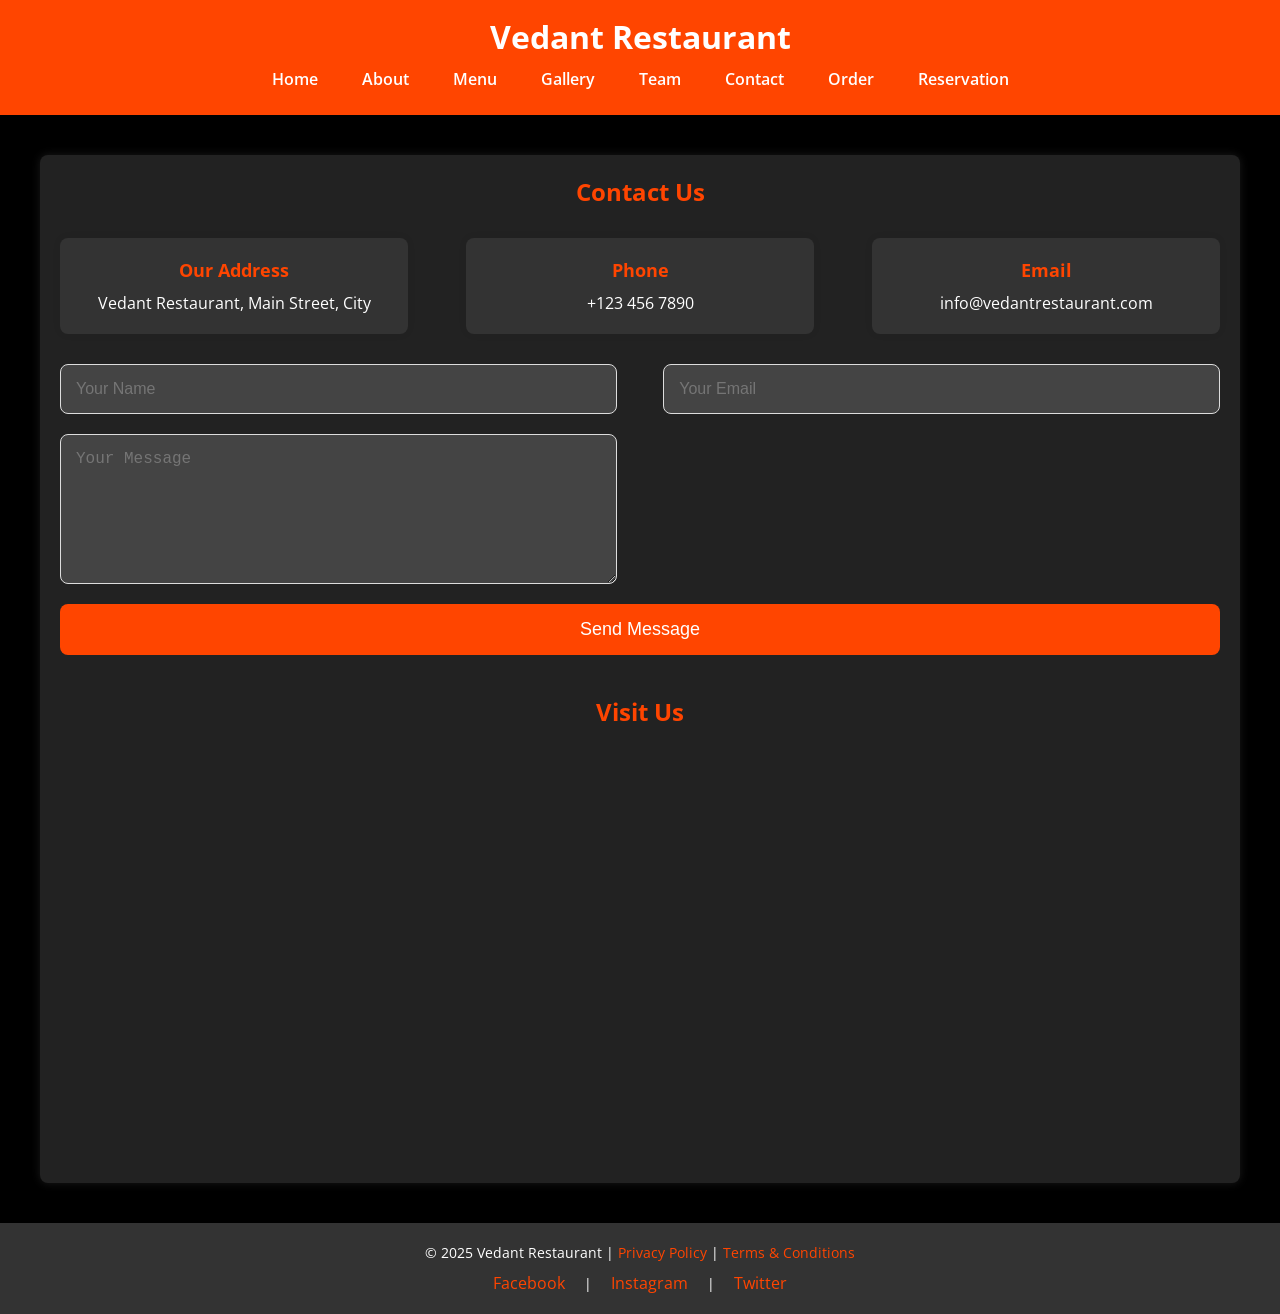
==== contact.html @ 71e14c06 "Add files via upload" ====
<!DOCTYPE html>
<html lang="en">
<head>
    <meta charset="UTF-8">
    <meta name="viewport" content="width=device-width, initial-scale=1.0">
    <title>Contact - Vedant Restaurant</title>
    <link href="https://fonts.googleapis.com/css2?family=Open+Sans:wght@400;600&display=swap" rel="stylesheet">
    <style>
        * {
            margin: 0;
            padding: 0;
            box-sizing: border-box;
        }

        body {
            font-family: 'Open Sans', sans-serif;
            background-color: #000;
            color: #fff;
            padding: 0;
            margin: 0;
        }

        header {
            background-color: orangered;
            color: white;
            padding: 15px 0;
            text-align: center;
        }

        header h1 {
            margin: 0;
        }

        .navbar ul {
            list-style: none;
            padding: 0;
            text-align: center;
        }

        .navbar ul li {
            display: inline-block;
            padding: 10px 20px;
        }

        .navbar ul li a {
            text-decoration: none;
            color: white;
            font-weight: 600;
            transition: 0.3s;
        }

        .navbar ul li a:hover {
            color: #333;
        }

        .contact-container {
            max-width: 1200px;
            margin: 40px auto;
            padding: 20px;
            background-color: #222;
            box-shadow: 0 0 10px rgba(255, 255, 255, 0.1);
            border-radius: 8px;
        }

        .contact-container h2 {
            text-align: center;
            color: orangered;
            margin-bottom: 30px;
        }

        .contact-info {
            display: flex;
            justify-content: space-between;
            margin-bottom: 30px;
        }

        .contact-info div {
            width: 30%;
            padding: 20px;
            background-color: #333;
            box-shadow: 0 0 10px rgba(0, 0, 0, 0.05);
            text-align: center;
            border-radius: 8px;
        }

        .contact-info div h3 {
            margin-bottom: 10px;
            font-size: 18px;
            color: orangered;
        }

        .contact-info div p {
            font-size: 16px;
        }

        .contact-form {
            display: flex;
            flex-wrap: wrap;
            justify-content: space-between;
        }

        .contact-form input, .contact-form textarea {
            width: 48%;
            padding: 15px;
            margin-bottom: 20px;
            border: 1px solid #ddd;
            border-radius: 8px;
            font-size: 16px;
            background-color: #444;
            color: white;
        }

        .contact-form textarea {
            height: 150px;
        }

        .contact-form button {
            width: 100%;
            padding: 15px;
            background-color: orangered;
            color: white;
            border: none;
            border-radius: 8px;
            font-size: 18px;
            cursor: pointer;
            transition: 0.3s;
        }

        .contact-form button:hover {
            background-color: darkorange;
        }

        .map {
            margin-top: 40px;
            text-align: center;
        }

        iframe {
            width: 100%;
            height: 400px;
            border: none;
            border-radius: 8px;
        }

        footer {
    background-color: #333;
    color: white;
    padding: 20px 0;
    text-align: center;
    font-size: 14px;
}

footer a {
    color: orangered;
    text-decoration: none;
}

footer a:hover {
    text-decoration: underline;
}

footer .social-links {
    margin-top: 10px;
}

footer .social-links a {
    margin: 0 15px;
    font-size: 16px;
}

        /* Responsive Design */
        @media screen and (max-width: 768px) {
            .contact-info {
                flex-direction: column;
            }

            .contact-info div {
                width: 100%;
                margin-bottom: 20px;
            }

            .contact-form input, .contact-form textarea {
                width: 100%;
            }
        }
    </style>
</head>
<body>
    <header>
        <h1>Vedant Restaurant</h1>
        <div class="navbar">
            <ul>
                <li><a href="index.html">Home</a></li>
                <li><a href="about.html">About</a></li>
                <li><a href="menu.html">Menu</a></li>
                <li><a href="gallery.html">Gallery</a></li>
                <li><a href="team.html">Team</a></li>
                <li><a href="contact.html">Contact</a></li>
                <li><a href="order.html">Order</a></li>
                <li><a class="reservation" href="#">Reservation</a></li>
            </ul>
        </div>
    </header>

    <div class="contact-container">
        <h2>Contact Us</h2>

        <div class="contact-info">
            <div>
                <h3>Our Address</h3>
                <p>Vedant Restaurant, Main Street, City</p>
            </div>
            <div>
                <h3>Phone</h3>
                <p>+123 456 7890</p>
            </div>
            <div>
                <h3>Email</h3>
                <p>info@vedantrestaurant.com</p>
            </div>
        </div>

        <div class="contact-form">
            <input type="text" placeholder="Your Name" required>
            <input type="email" placeholder="Your Email" required>
            <textarea placeholder="Your Message" required></textarea>
            <button type="submit">Send Message</button>
        </div>

        <div class="map">
            <h2>Visit Us</h2>
            <iframe src="https://www.google.com/maps/embed?pb=!1m18!1m12!1m3!1d241946.09755389165!2d73.67283184014417!3d18.645688835908576!2m3!1f0!2f0!3f0!3m2!1i1024!2i768!4f13.1!3m3!1m2!1s0x3bc2cbe5a6acae13%3A0x2cc25836198fd2c1!2sVedant%20Pure%20Veg%20Restaurant!5e0!3m2!1sen!2sin!4v1735737561800!5m2!1sen!2sin" width="600" height="450" style="border:0;" allowfullscreen="" loading="lazy" referrerpolicy="no-referrer-when-downgrade"></iframe>
        </div>
    </div>

    <footer>
        <div class="footer-container">
            <p>&copy; 2025 Vedant Restaurant | <a href="privacy.html">Privacy Policy</a> | <a href="terms.html">Terms & Conditions</a></p>
            <div class="social-links">
                <a href="#" target="_blank">Facebook</a> | 
                <a href="#" target="_blank">Instagram</a> | 
                <a href="#" target="_blank">Twitter</a>
            </div>
        </div>
    </footer>
    
</body>
</html>
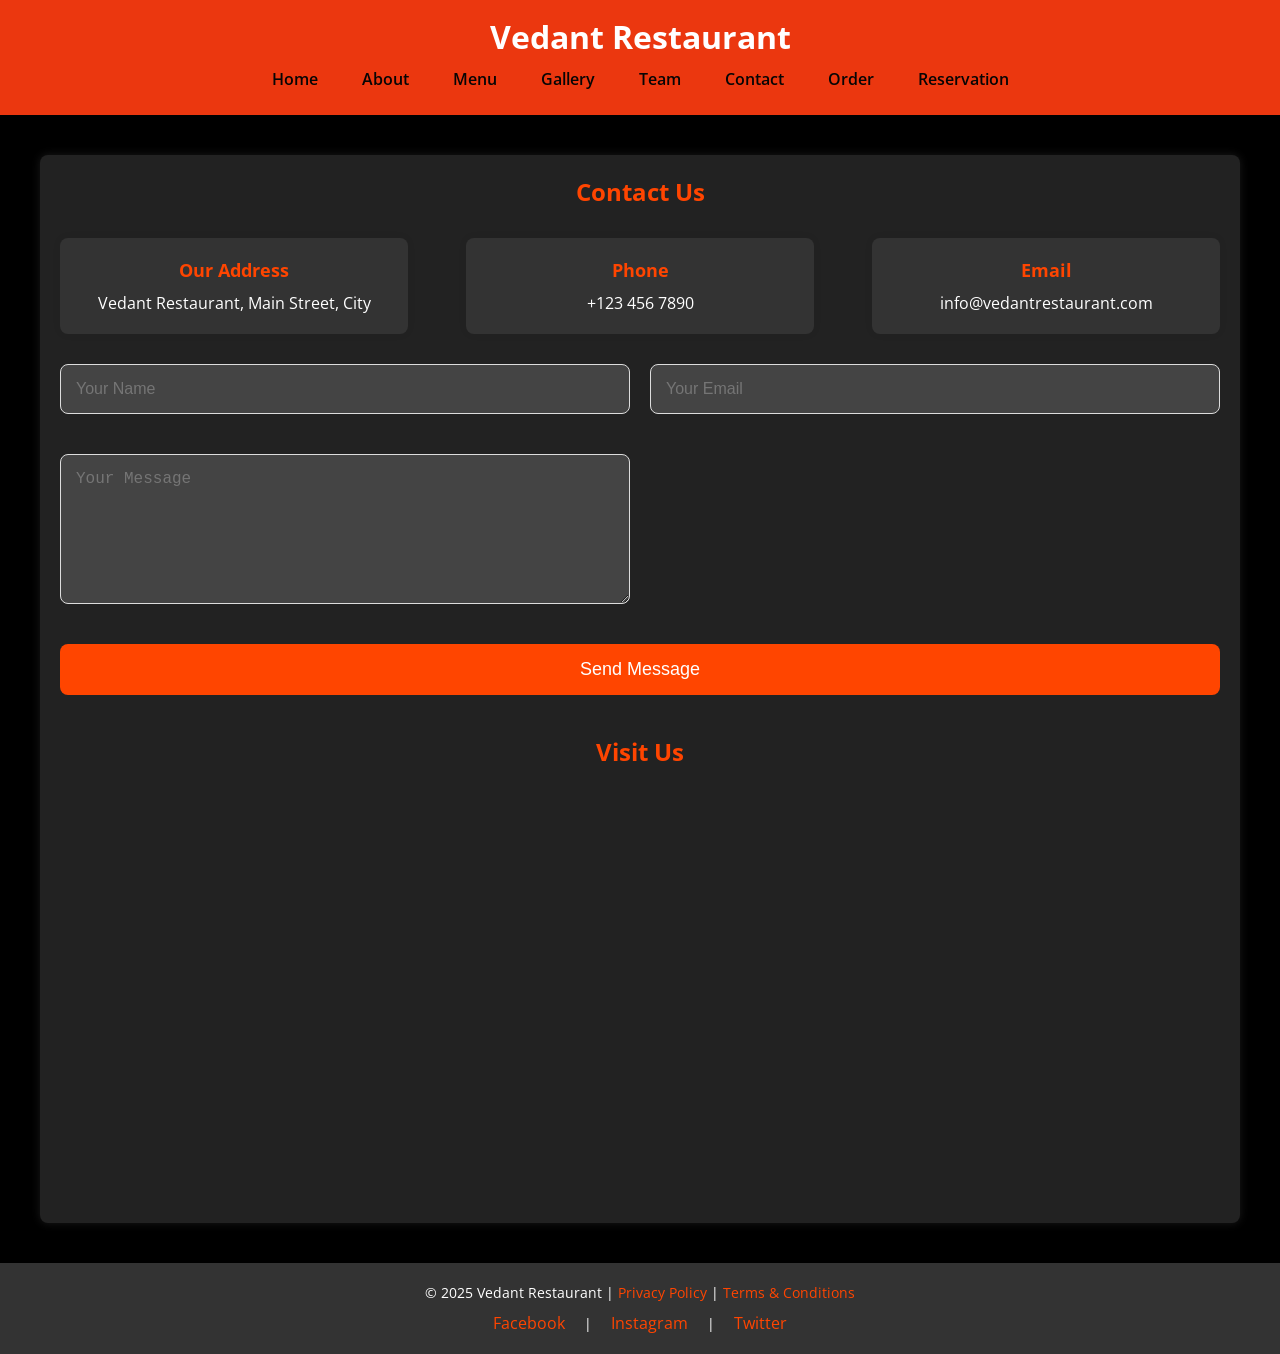
==== commit 4e3c87bc: "Add files via upload" ====
--- a/contact.html
+++ b/contact.html
@@ -6,184 +6,217 @@
     <title>Contact - Vedant Restaurant</title>
     <link href="https://fonts.googleapis.com/css2?family=Open+Sans:wght@400;600&display=swap" rel="stylesheet">
     <style>
-        * {
-            margin: 0;
-            padding: 0;
-            box-sizing: border-box;
-        }
-
-        body {
-            font-family: 'Open Sans', sans-serif;
-            background-color: #000;
-            color: #fff;
-            padding: 0;
-            margin: 0;
-        }
-
-        header {
-            background-color: orangered;
-            color: white;
-            padding: 15px 0;
-            text-align: center;
-        }
-
+    * {
+        margin: 0;
+        padding: 0;
+        box-sizing: border-box;
+    }
+    
+    body {
+        font-family: 'Open Sans', sans-serif;
+        background-color: #000;
+        color: #fff;
+        padding: 0;
+        margin: 0;
+    }
+    
+    header {
+        background-color: rgb(235, 55, 15);
+        color: white;
+        padding: 15px 0;
+        text-align: center;
+    }
+    
+    header h1 {
+        margin: 0;
+    }
+    
+    .navbar ul {
+        list-style: none;
+        padding: 0;
+        text-align: center;
+    }
+    
+    .navbar ul li {
+        display: inline-block;
+        padding: 10px 20px;
+    }
+    
+    .navbar ul li a {
+        text-decoration: none;
+        color: rgb(6, 5, 5);
+        font-weight: 600;
+        transition: 0.3s;
+    }
+    
+    .navbar ul li a:hover {
+        box-shadow: 0 3px 50px rgb(237, 235, 234) inset, 0 3px 50px rgb(240, 238, 237) inset,
+                    0 3px 50px rgb(240, 238, 237) inset, 0 3px 50px rgb(244, 242, 242) inset;
+    }
+    
+    .contact-container {
+        max-width: 1200px;
+        margin: 40px auto;
+        padding: 20px;
+        background-color: #222;
+        box-shadow: 0 0 10px rgba(255, 255, 255, 0.1);
+        border-radius: 8px;
+    }
+    
+    .contact-container h2 {
+        text-align: center;
+        color: orangered;
+        margin-bottom: 30px;
+    }
+    
+    .contact-info {
+        display: flex;
+        justify-content: space-between;
+        gap: 20px;
+        margin-bottom: 30px;
+    }
+    
+    .contact-info div {
+        width: 30%;
+        padding: 20px;
+        background-color: #333;
+        box-shadow: 0 0 10px rgba(0, 0, 0, 0.05);
+        text-align: center;
+        border-radius: 8px;
+    }
+    
+    .contact-info div h3 {
+        margin-bottom: 10px;
+        font-size: 18px;
+        color: orangered;
+    }
+    
+    .contact-info div p {
+        font-size: 16px;
+    }
+    
+    .contact-form {
+        display: flex;
+        flex-wrap: wrap;
+        justify-content: space-between;
+        gap: 20px;
+    }
+    
+    .contact-form input, .contact-form textarea {
+        width: calc(50% - 10px);
+        padding: 15px;
+        margin-bottom: 20px;
+        border: 1px solid #ddd;
+        border-radius: 8px;
+        font-size: 16px;
+        background-color: #444;
+        color: white;
+    }
+    
+    .contact-form textarea {
+        height: 150px;
+    }
+    
+    .contact-form button {
+        width: 100%;
+        padding: 15px;
+        background-color: orangered;
+        color: white;
+        border: none;
+        border-radius: 8px;
+        font-size: 18px;
+        cursor: pointer;
+        transition: 0.3s;
+    }
+    
+    .contact-form button:hover {
+        background-color: darkorange;
+    }
+    
+    .map {
+        margin-top: 40px;
+        text-align: center;
+    }
+    
+    iframe {
+        width: 100%;
+        height: 400px;
+        border: none;
+        border-radius: 8px;
+    }
+    
+    footer {
+        background-color: #333;
+        color: white;
+        padding: 20px 0;
+        text-align: center;
+        font-size: 14px;
+    }
+    
+    footer a {
+        color: orangered;
+        text-decoration: none;
+    }
+    
+    footer a:hover {
+        text-decoration: underline;
+    }
+    
+    footer .social-links {
+        margin-top: 10px;
+    }
+    
+    footer .social-links a {
+        margin: 0 15px;
+        font-size: 16px;
+    }
+    
+    /* Responsive Design */
+    
+    /* Tablet View */
+    @media screen and (max-width: 1024px) {
+        .contact-info {
+            flex-direction: column;
+            gap: 20px;
+        }
+    
+        .contact-info div {
+            width: 100%;
+        }
+    
+        .contact-form input, .contact-form textarea {
+            width: 100%;
+        }
+    
+        .contact-container {
+            padding: 15px;
+        }
+    }
+    
+    /* Mobile View */
+    @media screen and (max-width: 768px) {
         header h1 {
-            margin: 0;
-        }
-
-        .navbar ul {
-            list-style: none;
-            padding: 0;
-            text-align: center;
-        }
-
+            font-size: 24px;
+        }
+    
         .navbar ul li {
-            display: inline-block;
-            padding: 10px 20px;
-        }
-
-        .navbar ul li a {
-            text-decoration: none;
-            color: white;
-            font-weight: 600;
-            transition: 0.3s;
-        }
-
-        .navbar ul li a:hover {
-            color: #333;
-        }
-
-        .contact-container {
-            max-width: 1200px;
-            margin: 40px auto;
-            padding: 20px;
-            background-color: #222;
-            box-shadow: 0 0 10px rgba(255, 255, 255, 0.1);
-            border-radius: 8px;
-        }
-
-        .contact-container h2 {
-            text-align: center;
-            color: orangered;
-            margin-bottom: 30px;
-        }
-
-        .contact-info {
-            display: flex;
-            justify-content: space-between;
-            margin-bottom: 30px;
-        }
-
-        .contact-info div {
-            width: 30%;
-            padding: 20px;
-            background-color: #333;
-            box-shadow: 0 0 10px rgba(0, 0, 0, 0.05);
-            text-align: center;
-            border-radius: 8px;
-        }
-
+            display: block;
+            padding: 10px 0;
+        }
+    
+        .contact-form input, .contact-form textarea {
+            width: 100%;
+        }
+    
         .contact-info div h3 {
-            margin-bottom: 10px;
-            font-size: 18px;
-            color: orangered;
-        }
-
+            font-size: 16px;
+        }
+    
         .contact-info div p {
-            font-size: 16px;
-        }
-
-        .contact-form {
-            display: flex;
-            flex-wrap: wrap;
-            justify-content: space-between;
-        }
-
-        .contact-form input, .contact-form textarea {
-            width: 48%;
-            padding: 15px;
-            margin-bottom: 20px;
-            border: 1px solid #ddd;
-            border-radius: 8px;
-            font-size: 16px;
-            background-color: #444;
-            color: white;
-        }
-
-        .contact-form textarea {
-            height: 150px;
-        }
-
-        .contact-form button {
-            width: 100%;
-            padding: 15px;
-            background-color: orangered;
-            color: white;
-            border: none;
-            border-radius: 8px;
-            font-size: 18px;
-            cursor: pointer;
-            transition: 0.3s;
-        }
-
-        .contact-form button:hover {
-            background-color: darkorange;
-        }
-
-        .map {
-            margin-top: 40px;
-            text-align: center;
-        }
-
-        iframe {
-            width: 100%;
-            height: 400px;
-            border: none;
-            border-radius: 8px;
-        }
-
-        footer {
-    background-color: #333;
-    color: white;
-    padding: 20px 0;
-    text-align: center;
-    font-size: 14px;
-}
-
-footer a {
-    color: orangered;
-    text-decoration: none;
-}
-
-footer a:hover {
-    text-decoration: underline;
-}
-
-footer .social-links {
-    margin-top: 10px;
-}
-
-footer .social-links a {
-    margin: 0 15px;
-    font-size: 16px;
-}
-
-        /* Responsive Design */
-        @media screen and (max-width: 768px) {
-            .contact-info {
-                flex-direction: column;
-            }
-
-            .contact-info div {
-                width: 100%;
-                margin-bottom: 20px;
-            }
-
-            .contact-form input, .contact-form textarea {
-                width: 100%;
-            }
-        }
-    </style>
+            font-size: 14px;
+        }
+    }
+</style>    
 </head>
 <body>
     <header>
